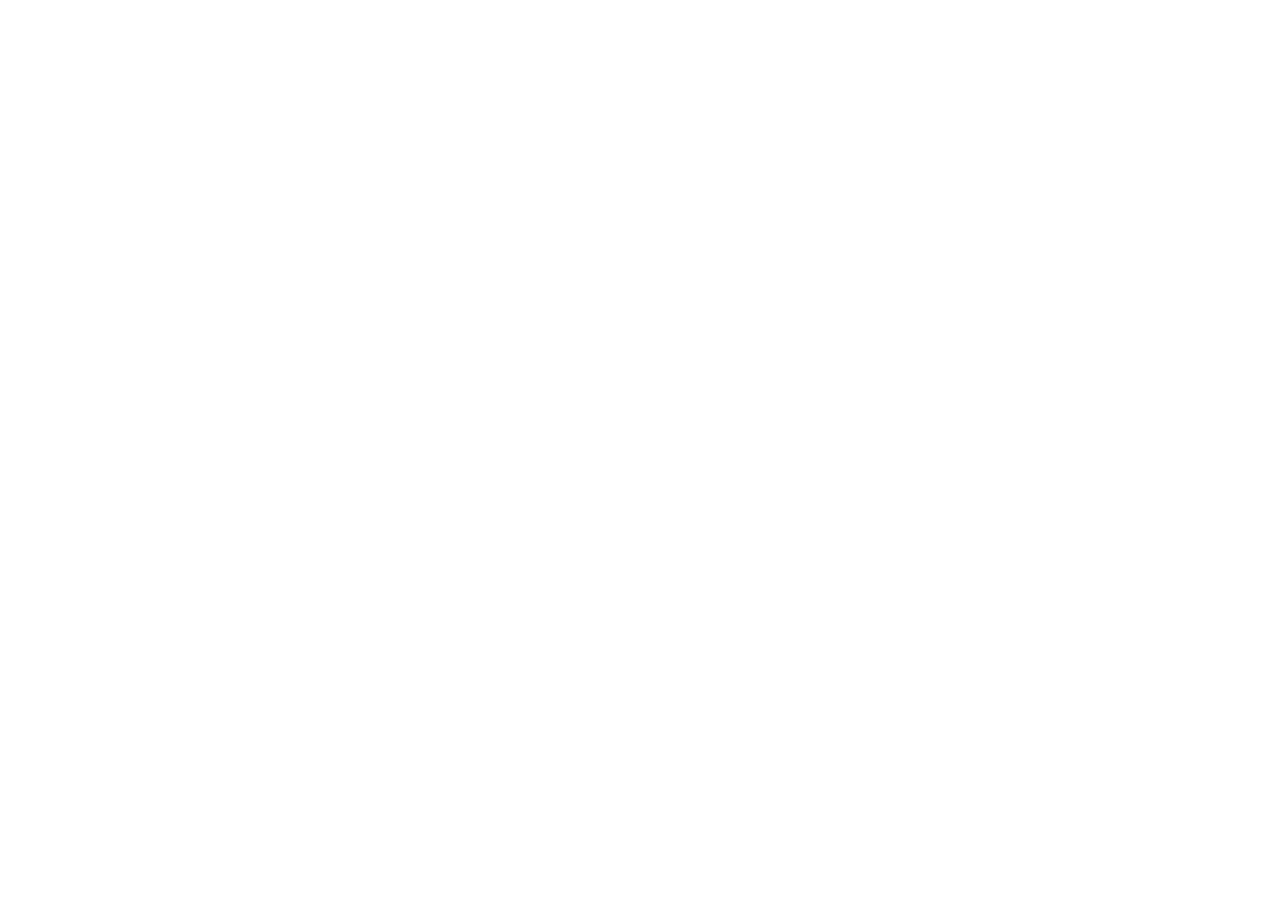
==== Congratulations2026.html @ ede47bb5 "Create Congratulations2026.html" ====
<!DOCTYPE html>
<html lang="ru">
<head>
    <meta charset="UTF-8">
    <meta name="viewport" content="width=device-width, initial-scale=1.0">
    <title>Заголовок страницы</title>
</head>
<body>
    <!-- Содержимое страницы -->
</body>
</html>
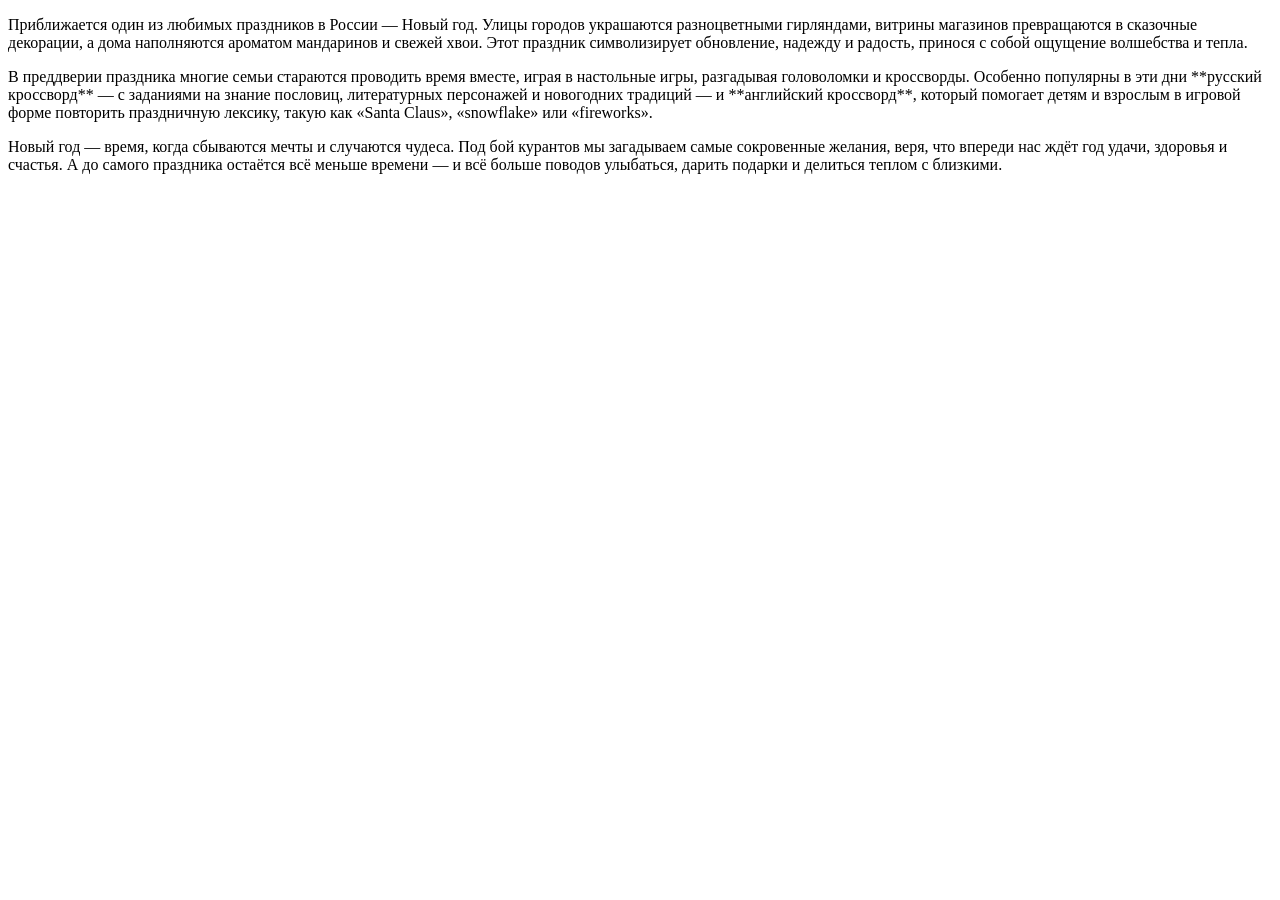
==== commit f3ad1d0e: "Update Congratulations2026.html" ====
--- a/Congratulations2026.html
+++ b/Congratulations2026.html
@@ -6,6 +6,8 @@
     <title>Заголовок страницы</title>
 </head>
 <body>
-    <!-- Содержимое страницы -->
+<p>Приближается один из любимых праздников в России — Новый год. Улицы городов украшаются разноцветными гирляндами, витрины магазинов превращаются в сказочные декорации, а дома наполняются ароматом мандаринов и свежей хвои. Этот праздник символизирует обновление, надежду и радость, принося с собой ощущение волшебства и тепла.</p>
+<p>В преддверии праздника многие семьи стараются проводить время вместе, играя в настольные игры, разгадывая головоломки и кроссворды. Особенно популярны в эти дни **русский кроссворд** — с заданиями на знание пословиц, литературных персонажей и новогодних традиций — и **английский кроссворд**, который помогает детям и взрослым в игровой форме повторить праздничную лексику, такую как «Santa Claus», «snowflake» или «fireworks».</p>
+<p>Новый год — время, когда сбываются мечты и случаются чудеса. Под бой курантов мы загадываем самые сокровенные желания, веря, что впереди нас ждёт год удачи, здоровья и счастья. А до самого праздника остаётся всё меньше времени — и всё больше поводов улыбаться, дарить подарки и делиться теплом с близкими.</p>
 </body>
 </html>
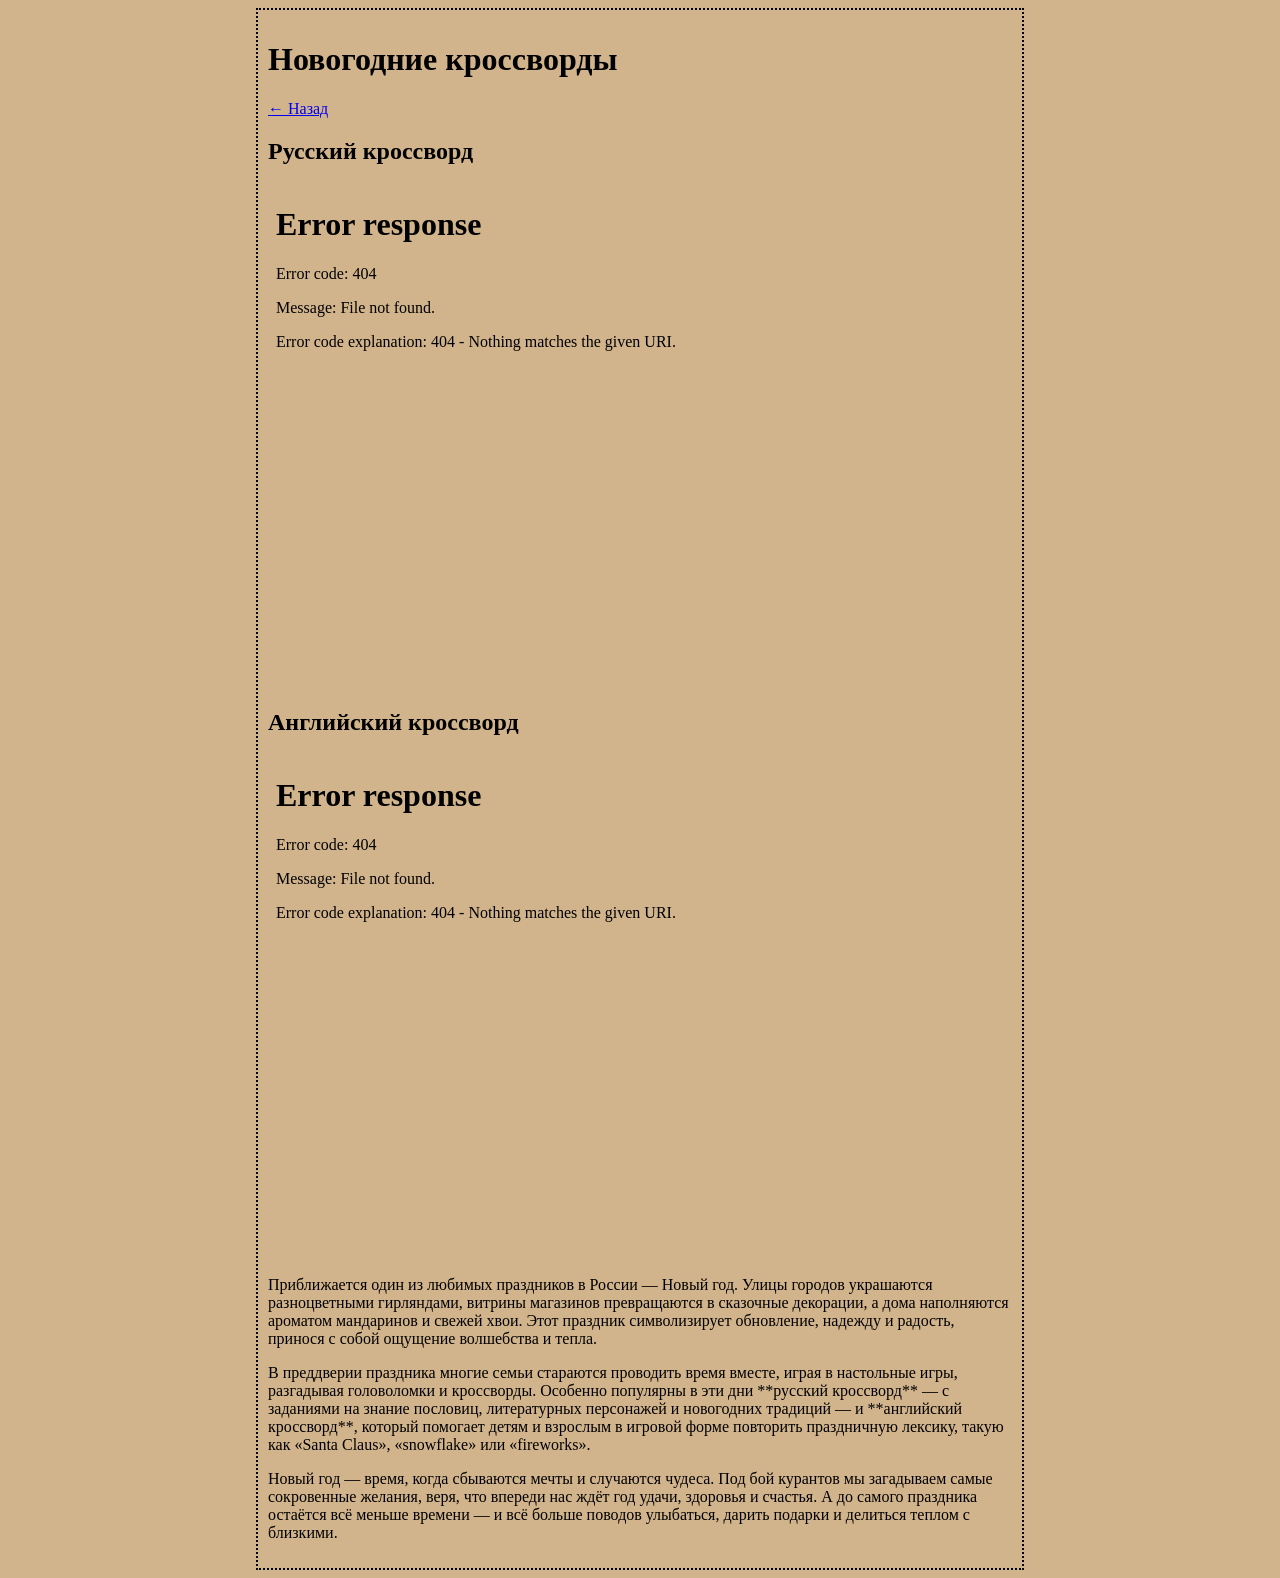
==== commit dea723da: "Update Congratulations2026.html" ====
--- a/Congratulations2026.html
+++ b/Congratulations2026.html
@@ -1,6 +1,30 @@
 <!DOCTYPE html>
 <html lang="ru">
+<head><title>Поздравление!</title><!DOCTYPE html>
+<html lang="ru">
 <head>
+    <meta charset="UTF-8">
+    <meta name="viewport" content="width=device-width, initial-scale=1.0">
+    <title>Кроссворды</title>
+    <!-- Подключение файла стилей style.css -->
+    <link rel="stylesheet" href="style.css">
+</head>
+<body>
+    <h1>Новогодние кроссворды</h1>
+
+    <!-- Ссылка "Назад" на главную страницу -->
+    <p><a href="index.html">← Назад</a></p>
+
+    <!-- Подключение русского кроссворда -->
+    <h2>Русский кроссворд</h2>
+    <iframe src="russian-crossword.html" width="100%" height="500" frameborder="0" title="Русский кроссворд"></iframe>
+
+    <!-- Подключение английского кроссворда -->
+    <h2>Английский кроссворд</h2>
+    <iframe src="english-crossword.html" width="100%" height="500" frameborder="0" title="Английский кроссворд"></iframe>
+
+</body>
+</html>
     <meta charset="UTF-8">
     <meta name="viewport" content="width=device-width, initial-scale=1.0">
     <title>Заголовок страницы</title>
--- a/style.css
+++ b/style.css
@@ -0,0 +1,8 @@
+body{
+	background-color: #d2b48c;
+	margin-left: 20%;
+	margin-right: 20%;
+	border: 2px dotted black;
+	padding: 10px 10px 10px 10px;
+	font-family: sans serif;
+    }
